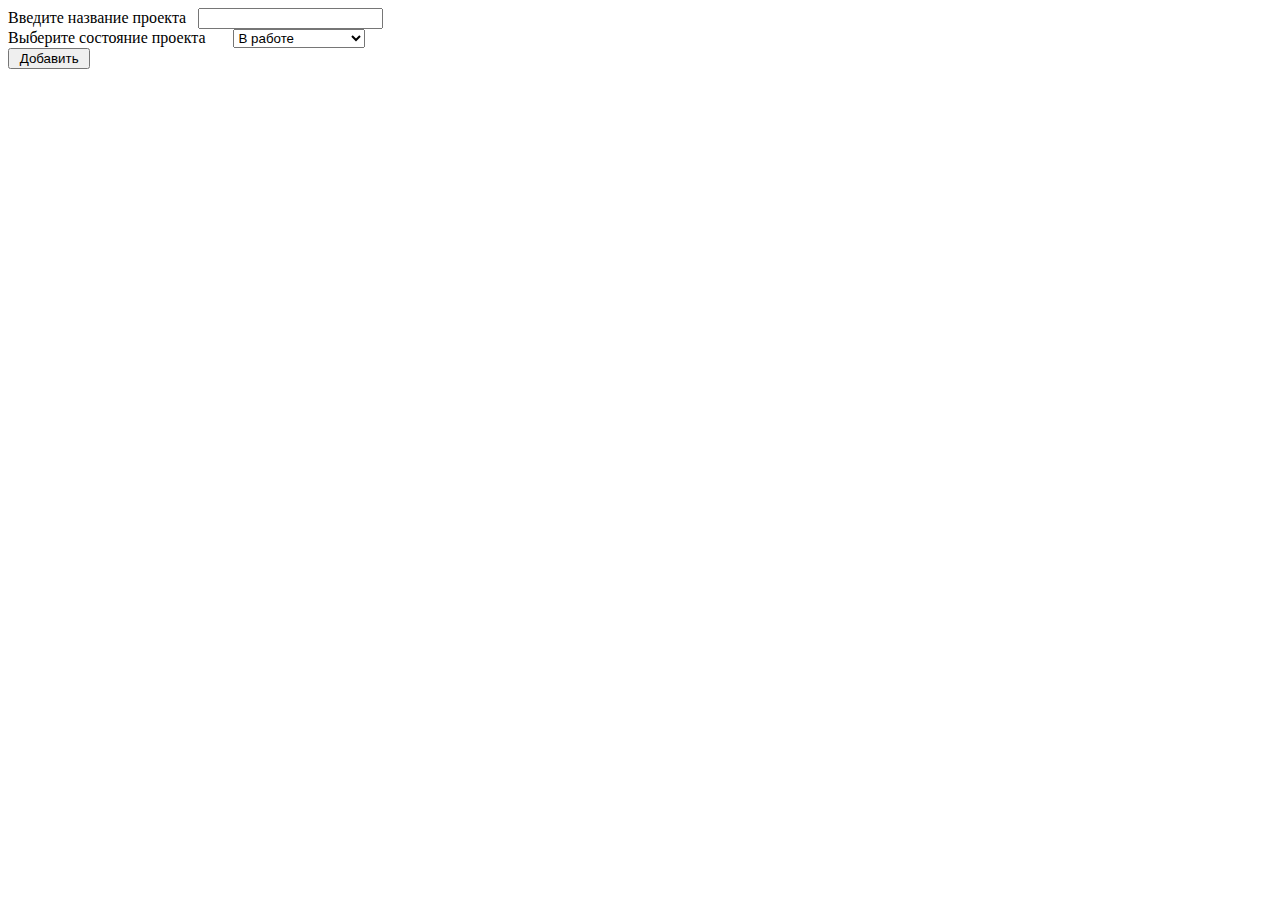
==== src/main/resources/templates/addProject.html @ d2b97f55 "Изменено оформление.Добавлены все страницы" ====
<!DOCTYPE html>
<html lang="en">
<head>
    <meta http-equiv="Content-Type" content="text/html; charset=UTF-8">
    <link rel="stylesheet" type="text/css" href="addProject.css">
    <title> addProject </title>
</head>

<body>

<div id="addProjectProjectName"> Введите название проекта &nbsp
    <input id="addNameProject" type="text" form id="addProjectButtonAddProject">
</div>

<div id="addProjectProjectStatus"> Выберите состояние проекта &nbsp &nbsp &nbsp
    <select>
        <option> В работе </option>
        <option> Работы окончены </option>
    </select >
</div>

<div id="addProjectButton">
    <input type="button" value=" Добавить " id="AddProjectButtonAdd">
</div>

</body>
</html>
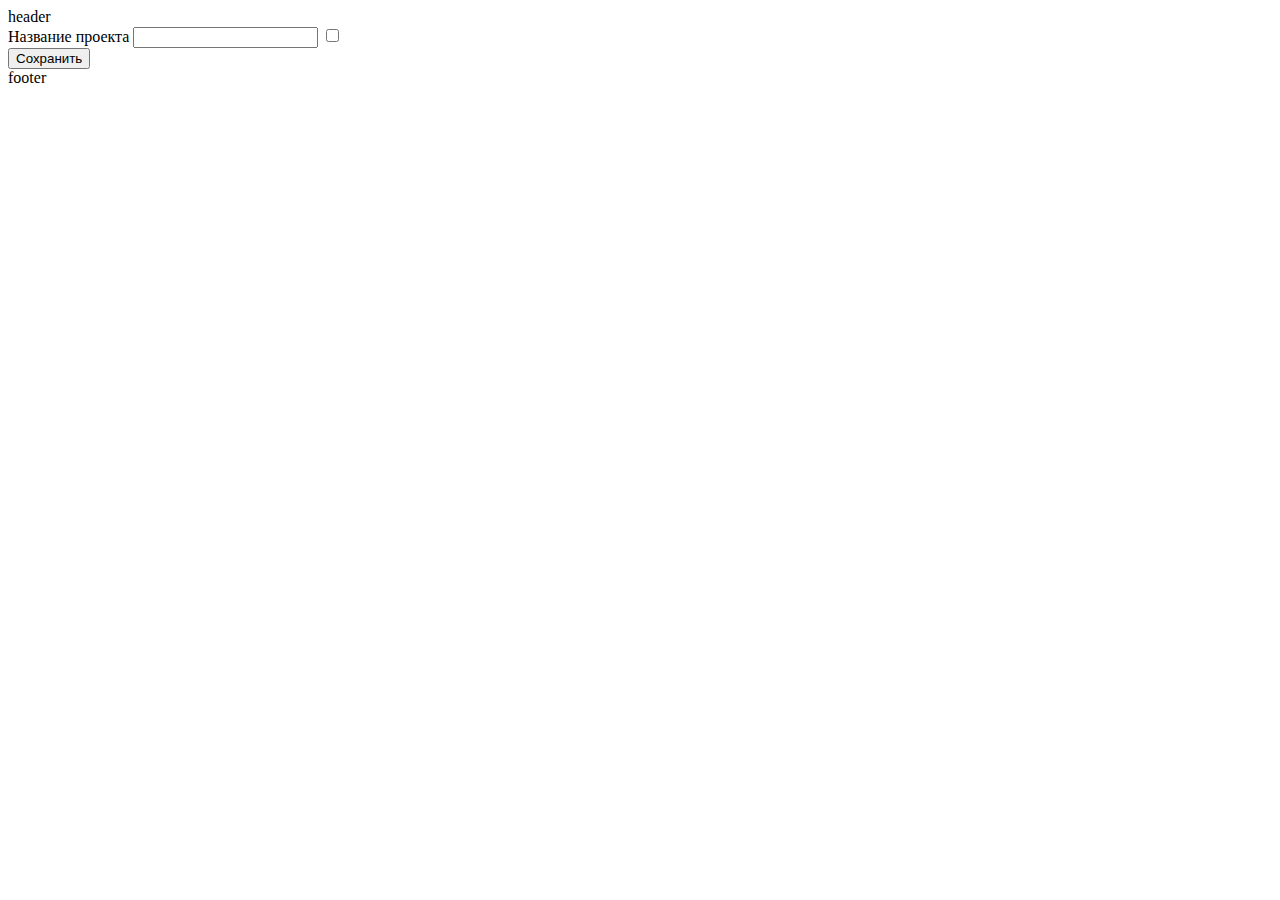
==== commit a4ab61ab: "Дружим enum и postgresql" ====
--- a/src/main/resources/templates/addProject.html
+++ b/src/main/resources/templates/addProject.html
@@ -1,27 +1,22 @@
 <!DOCTYPE html>
-<html lang="en">
+<html lang="ru" xmlns:th="http://www.thymeleaf.org">
 <head>
-    <meta http-equiv="Content-Type" content="text/html; charset=UTF-8">
+    <meta charset="UTF-8">
     <link rel="stylesheet" type="text/css" href="addProject.css">
-    <title> addProject </title>
+    <title>Добавить проект</title>
 </head>
-
 <body>
-
-<div id="addProjectProjectName"> Введите название проекта &nbsp
-    <input id="addNameProject" type="text" form id="addProjectButtonAddProject">
-</div>
-
-<div id="addProjectProjectStatus"> Выберите состояние проекта &nbsp &nbsp &nbsp
-    <select>
-        <option> В работе </option>
-        <option> Работы окончены </option>
-    </select >
-</div>
-
-<div id="addProjectButton">
-    <input type="button" value=" Добавить " id="AddProjectButtonAdd">
-</div>
-
+    <div id="window-header">header</div>
+    <div id="main">
+        <form method="post" th:action="@{/project/add}" th:object="${project}">
+            <div>
+                <label>Название проекта</label>
+                <input type="text" th:field="*{description}" id="description">
+                <input type="checkbox" th:field="*{finished}">
+            </div>
+            <input type="submit" value="Сохранить">
+        </form>
+    </div>
+    <div id="footer">footer</div>
 </body>
 </html>